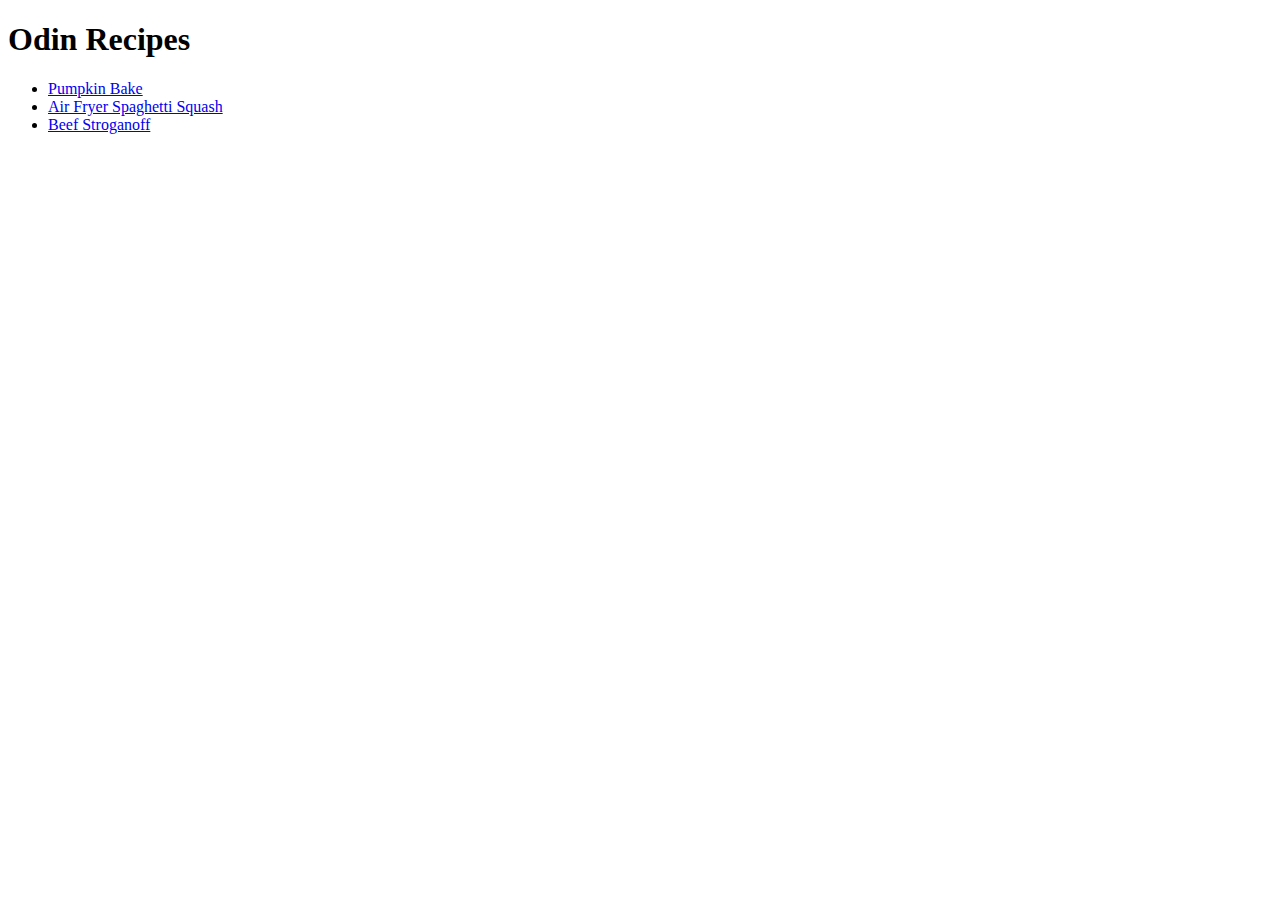
==== index.html @ 1ec27ab9 "Moved index.html to root folder" ====
<!DOCTYPE html>
<html lang="en">
<head>
    <meta charset="UTF-8">
    <meta http-equiv="X-UA-Compatible">
    <meta name="viewport" content="width=device-width, initial-scale=1.0">
    <title>Odin Recipes</title>
</head>
<body>
    <h1>Odin Recipes</h1>
    <p>
        <ul>
            <li><a href="./recipes/pumpkinbake.html">Pumpkin Bake</a></li>
            <li><a href="./recipes/air-fryer-squash.html">Air Fryer Spaghetti Squash</a></li>
            <li><a href="./recipes/beefstroganoff.html">Beef Stroganoff</a></li>
        </ul>
    </p>
</body>
</html>
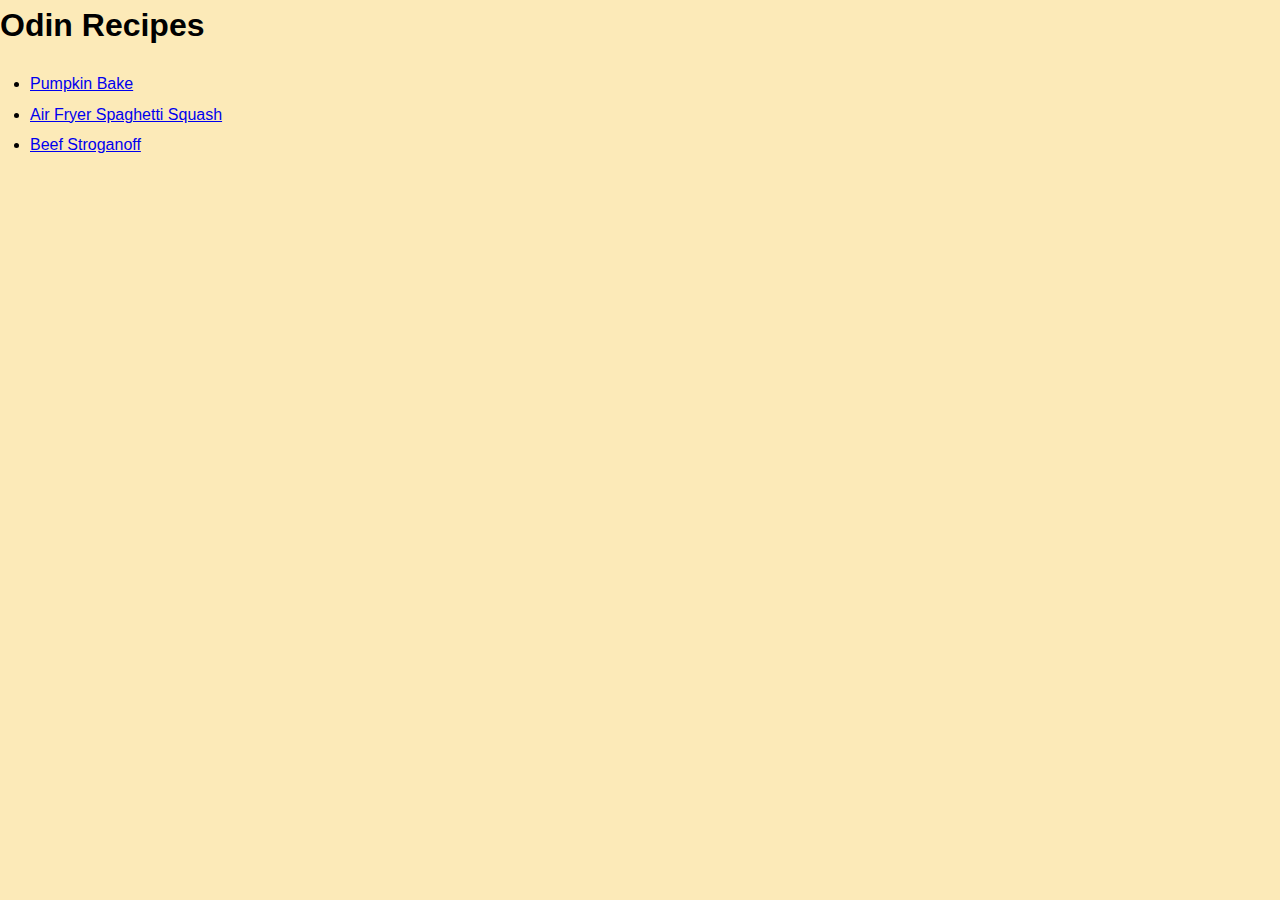
==== commit 519af24f: "finish styles.css for last css exercises" ====
--- a/index.html
+++ b/index.html
@@ -5,6 +5,7 @@
     <meta http-equiv="X-UA-Compatible">
     <meta name="viewport" content="width=device-width, initial-scale=1.0">
     <title>Odin Recipes</title>
+    <link rel="stylesheet" href="./styles.css">
 </head>
 <body>
     <h1>Odin Recipes</h1>
--- a/styles.css
+++ b/styles.css
@@ -0,0 +1,84 @@
+/* styles.css */
+
+/* 
+
+p {
+  font-family: 'Franklin Gothic Medium', 'Arial Narrow', Arial, sans-serif;
+}
+
+*/
+
+/*
+
+.ingredients {
+    font-family: 'Courier New', Courier, monospace;
+    font-size: 20px;
+    color: aqua;
+  }
+
+*/
+
+/* Reset some default styles for HTML elements */
+body, h1, h2, p, ol, ul, li {
+  margin: 0;
+  padding: 0;
+}
+
+/* Set some basic styles for the body */
+body {
+  font-family: Arial, sans-serif;
+  line-height: 1.6;
+  background-color: #fceab8;
+}
+
+/* Set styles for the headings */
+h1 {
+  font-size: 32px;
+  font-weight: bold;
+  margin-bottom: 20px;
+}
+
+h2 {
+  font-size: 18px;
+  font-weight: bold;
+  margin-bottom: 10px;
+}
+
+/* Set styles for paragraphs */
+p {
+  font-size: 16px;
+  margin-bottom: 15px;
+}
+
+/* Set styles for the list */
+ul, ol {
+  margin-left: 30px;
+}
+
+li {
+  font-size: 16px;
+  margin-bottom: 5px;
+}
+
+/* Set styles for the image */
+img {
+  max-width: 100%;
+  height: auto;
+}
+
+/* Set styles for the container with class 'ingredients' */
+.ingredients {
+  margin-bottom: 30px;
+}
+
+/* Set styles for the container with class 'directions' */
+.directions {
+  margin-bottom: 50px;
+}
+
+/* Set styles for the container with class 'container' */
+.container {
+  max-width: 1200px;
+  margin: 0 auto;
+  padding: 20px;
+}